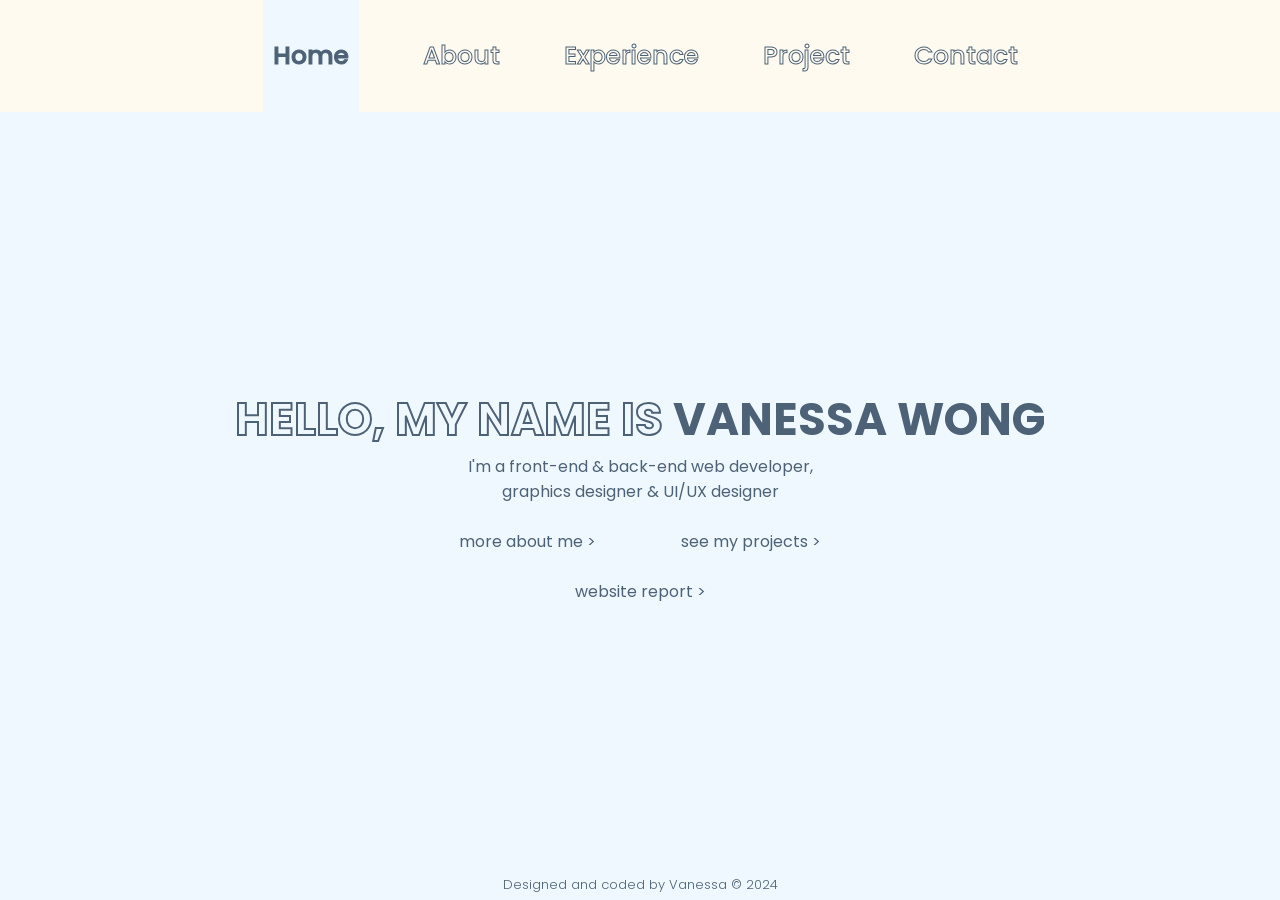
==== index.html @ fd34582d "Added entire website" ====
<!DOCTYPE html>
<html lang="en">
<head>
    <meta charset="UTF-8">
    <meta name="viewport" content="width=device-width, initial-scale=1.0">
    <title>Home</title>

    <!-- CSS files -->
    <link rel="stylesheet" href="Assets/css/style.css">
    <link rel="stylesheet" href="https://cdnjs.cloudflare.com/ajax/libs/font-awesome/6.6.0/css/all.min.css">
</head>
<body>
    <!-- navigation bar START -->
    <nav>
        <a href="#" class="active">Home</a>
        <a href="about.html">About</a>
        <a href="experience.html">Experience</a>
        <a href="project.html">Project</a>
        <a href="contact.html">Contact</a>
    </nav>
    <!-- navigation bar END -->

    <!-- home page main content START -->
    <main>
        <div class="homeContent">
            <div class="animation">
                <!-- introduction START-->
                <h1><span class="intro">HELLO, MY NAME IS</span><span class="name"> VANESSA WONG</span></h1>
                <p>I'm a front-end & back-end web developer,<br>graphics designer & UI/UX designer</p>
                <!-- introduction END-->
                <br>
                <!-- links to other pages START-->
                <div class="homeLinks">
                    <p><a href="about.html">more about me ></a></p>
                    <p><a href="project.html">see my projects ></a></p>
                </div>
                <!-- links to other pages END-->
                <br>
                <p><a href="report.html">website report ></a></p>
            </div>
        </div>
    </main>
    <!-- home page main content END -->

    <!-- footer START -->
    <footer>
        <p>Designed and coded by Vanessa &#169; 2024</p>
    </footer>
    <!-- footer END -->
</body>
</html>
---- Assets/css/style.css ----
@import url('https://fonts.googleapis.com/css2?family=Poppins:wght@100;200;300;400;500;600;700;800;900&display=swap');
*{
    font-family:'Poppins', sans-serif;
    text-decoration: none;
    margin: 0;
    padding: 0;
}
html{
    overflow-x: hidden;
}
a{
    color: inherit;
}
body{
    background-color: aliceblue;
}
::selection{
    background: white;
}
.animation{     /* animation for Home, About and Contact pages */
    animation: moving .5s ease;
}
@keyframes moving{
    from{transform: translateX(50px);opacity: 0;}
    to{transform: translateX(0px);opacity: 1;}
}
/* navigation bar START */
nav{
    width: 100%;
    padding-top: 20px;
    padding-bottom: 20px;
    align-content: center;
    position: fixed;
    left: 0;
    top: 0;
    background-color: floralwhite;
    text-align: center;
    word-spacing: 60px;
    z-index: 1;
}
nav a{      /* navigation bar pages */
    font-weight: 500;
    font-size: 15px;
    color: floralwhite;
    -webkit-text-stroke: 1px rgb(77, 98, 119);
}
nav a:hover{        /* hover effects for navigation bar pages */
    color: rgb(77, 98, 119);
    transition: all 0.3s ease;
}
nav .active{        /* applied only to active pages */
    padding-top: 40px;
    padding-bottom: 40px;
    padding-left: 10px;
    padding-right: 10px;
    background-color: aliceblue;
    color: rgb(77, 98, 119);
    -webkit-text-stroke: 1px rgb(77, 98, 119);
    cursor: auto;
}
/* navigation bar END */
/* footer START */
footer{
    width: 100%;
    position: absolute;
    bottom: 0;
    text-align: center;
    padding-bottom: 5px;
    font-size: 10px;
    font-weight: 300;
    color: rgb(77, 98, 119);
}
/* footer END */
/* home page START */
.homeContent{       /* position main content of Home page to the middle of the page */
    width: 70%;
    position: absolute;
    top: 55%;
    left: 50%;
    transform: translate(-50%, -50%);
    text-align: center;
}
.homeContent h1{
    font-size: 30px;
}
.homeContent .intro{        /* greetings */
    color: aliceblue;
    -webkit-text-stroke: 2px rgb(77, 98, 119);
}
.homeContent .name{        /* name - Vanessa Wong */
    color: rgb(77, 98, 119);
}
.homeContent p{        /* what I specialise in */
    font-weight: 400;
    color: rgb(77, 98, 119);
}
.homeContent .homeLinks{        /* links to About, Project and Report page */
    justify-content: center;
    width: 100%;
    display: grid;
    grid-template-columns: auto auto;
    column-gap: 85px;
}
.homeContent a{        /* transition for links */
    transition: all 0.3s ease;
}
.homeContent a:hover{        /* hover effects for link */
    font-weight: 600;
    text-decoration: underline;
}
/* home page END */
/* about page START */
.aboutContent{
    color: rgb(77, 98, 119);
}
.aboutContent .selfImage img{        /* self image */
    width: 180px;
    position: absolute;
    top: 11%;
    right: 0%;
    border-bottom-left-radius: 10%;
}
.aboutContent .about{        /* position for main content in About page */
    width: 50%;
    position: absolute;
    top: 60%;
    left: 50%;
    transform: translate(-50%, -50%);
    text-align: left;
}
.aboutContent .about h1{
    font-size: 30px;
}
.aboutContent .about .line{
    width: 280px;
    height: 3px;
    background-color: aliceblue;
    border: 2px solid rgb(77, 98, 119);
}
.aboutContent .aboutText{
    padding-top: 20px;
    width: 255px;
}
.aboutContent .aboutText p{
    padding-left: 30px;
    font-size: 13px;
}
/* music player START */
.aboutContent h3{        /* music player title */
    position: absolute;
    top: 61%;
    right: 78%;
    font-size: 13px;
    font-weight: 300;
}
.aboutContent .musicPlayer{
    width: 330px;
    height: 140px;
    background: floralwhite;
    box-shadow: rgb(99, 99, 99) 0px 2px 8px 0px;
    border-radius: 10px;
    position: absolute;
    top: 70%;
    right: 72%;
}
.aboutContent .musicPlayer .musicImageBox{        /* song image box */
    width: 120px;
    height: 120px;
    background: white;
    box-shadow: rgb(99, 99, 99) 0px 2px 8px 0px;
    border-radius: 5px;
    position: absolute;
    top: -20px;
    left: 20px;
    display: flex;
    z-index: 1;
    align-items: center;
    justify-content: center;
}
.aboutContent .musicPlayer .musicImageBox .musicImage{        /* container for song image  */
    width: 80px;
    height: 80px;
    box-shadow: rgba(69, 166, 155, 0.15) 0px 5px 15px 0px;
    border-radius: 100%;
}
.aboutContent .musicPlayer .musicImageBox .musicImage img{        /* song image */
    width: 100%;
    height: 100%;
    border-radius: 100%;
}
.aboutContent .musicPlayer .musicImageBox .musicImage.img-rotate{        /* song image rotation animation */
    animation: rotate 3s linear infinite;
}
@keyframes rotate{
    0%{
        transform: rotate(0deg);
    }
    100%{
        transform: rotate(360deg);
    }
}
.aboutContent .musicPlayer .musicImageBox .centerDot{
    width: 15px;
    height: 15px;
    background: white;
    border-radius: 100%;
    position: absolute;
    top: 50%;
    left: 50%;
    transform: translate(-50%, -50%);
    z-index: 1;
}
.aboutContent .musicPlayer .musicDetails{
    position: absolute;
    right: 0;
    width: 170px;
    height: 70px;
    padding: 5px;
    padding-left: 10px;
}
.aboutContent .musicPlayer .musicDetails .artistName{
    font-size: 10px;
    position: relative;
    top: 5px;
}
.aboutContent .musicPlayer .musicDetails .musicName{
    font-size: 8px;
    white-space: nowrap;
    margin-top: 2px;
    position: relative;
    top: 3px;
}
.aboutContent .musicPlayer .musicDetails .progressArea{
    width: 160px;
    height: 4px;
    background: white;
    border-radius: 5px;
    margin-top: 17px;
    cursor: pointer;
}
.aboutContent .musicPlayer .musicDetails .progressArea .progressBar{
    width: 0%;
    height: 4px;
    background: rgb(77, 98, 119);
    border-radius: 5px;
}
.aboutContent .musicPlayer .musicDetails .currentTime,
.aboutContent .musicPlayer .musicDetails .totalTime{
    font-size: 8px;
    position: relative;
    top: -5px;
}
.aboutContent .musicPlayer .musicDetails .totalTime{
    left: 124px;
}
.aboutContent .musicPlayer .btnsBox{        /* container for play/pause, back and next buttons  */
    position: absolute;
    bottom: 0;
    width: 100%;
    height: 60px;
    border-radius: 10px;
    background: white;
}
.aboutContent .musicPlayer .btnsBox .btns{
    width: 145px;
    display: flex;
    align-items: center;
    position: absolute;
    right: 20px;
    bottom: 10px;
}
.aboutContent .musicPlayer .btnsBox .btns button{        /* play/pause, back and next buttons */
    all: unset;
    margin-left: 6px;
    width: 40px;
    height: 40px;
    background: rgb(77, 98, 119);
    border-radius: 7px;
    color: white;
    cursor: pointer;
    overflow: hidden;
    display: flex;
    align-items: center;
    justify-content: center;
}
.aboutContent .musicPlayer .btnsBox .btns button:nth-child(1),        /* next button */
.aboutContent .musicPlayer .btnsBox .btns button:nth-child(3){         /* back button */
    background: none;
    color: rgb(77, 98, 119);
    cursor: pointer;
}
.aboutContent .musicPlayer .btnsBox .btns button:nth-child(1){        /* back button */
    position: relative;
    left: -10px;
}
.aboutContent .musicPlayer .btnsBox .btns button:nth-child(3){        /* next button */
    position: relative;
    left: 10px;
}
/* music player END */
/* about page END */
/* experience page START */
.experienceContent{        /* position for main content in Experience page */
    height: 340px;
    width: 550px;
    background-color: floralwhite;
    padding: 20px;
    border-radius: 10px;
    box-shadow: rgb(99, 99, 99) 0px 2px 8px 0px;
    position: absolute;
    top: 60%;
    left: 50%;
    transform: translate(-50%, -50%);
}
.experienceContent .tabBox{        /* container for EDUCATION & WORK tabs */
    padding-bottom: 10px;
    width: 100px;
    display: grid;
    grid-template-columns: auto auto;
    column-gap: 40px;
}
.experienceContent .tabBox .tabBtn{        /* EDUCATION & WORK tabs */
    font-size: 16px;
    font-weight: 600;
    color: floralwhite;
    -webkit-text-stroke: 1px rgb(77, 98, 119);
    background: none;
    border: none;
    padding: 10px;
    cursor: pointer;
}
.experienceContent .tabBox .tabBtn:hover{         /* hover effects for EDUCATION & WORK tabs */
    color: rgb(77, 98, 119);
    transition: all 0.3s ease;
}
.experienceContent .tabBox .tabBtn.active{        /* applied only to active tabs */
    color: rgb(77, 98, 119);
    cursor: auto;
    transition: all 0.3s ease;
}
.experienceContent .line{
    width: 550px;
    height: 1px;
    background-color: rgba(77, 98, 119, 0.5);
}
.experienceContent .textBox{        /* container for content of tabs  */
    padding-top: 20px;
}
.experienceContent .textBox .text{
    display: none;        /* hide content of inactive tab */
    animation: moving .5s ease;        /* animation for text content in main content of Experience page */
}
@keyframes moving{
    from{transform: translateX(50px);opacity: 0;}
    to{transform: translateX(0px);opacity: 1;}
}
.experienceContent .textBox .text.active{        /* display content of active tab */
    display: block;
    text-align: left;
}
.experienceContent .textBox .text table tr td{
    padding-bottom: 25px;
}
.experienceContent .textBox .text table tr td p{
    color: rgb(77, 98, 119);
}
.experienceContent .textBox .text .year{
    width: 75px;
    font-size: 13px;
}
.experienceContent .textBox .text .type{
    font-size: 9px;
}
.experienceContent .textBox .text .course,
.experienceContent .textBox .text .company{
    width: 270px;
    font-weight: 700;
    font-size: 13px;
}
.experienceContent .textBox .text .school,
.experienceContent .textBox .text .position{
    font-size: 10px;
}
.experienceContent .textBox .text table tr td .langauge{
    width: 195px;
    padding-bottom: 3px;
    display: flex;
    justify-content: space-between;
}
.experienceContent .textBox .text table tr td .langauge p{
    width: 40px;
    text-align: center;
    padding: 4px;
    border-radius: 5px;
    border: 1.5px solid rgb(77, 98, 119);
    font-size: 10px;
}
.experienceContent .textBox .text table tr td .tool{
    width: 123px;
    display: flex;
    justify-content: space-between;
}
.experienceContent .textBox .text table tr td .tool p{
    width: 40px;
    text-align: center;
    padding: 4px;
    border-radius: 5px;
    border: 1.5px solid rgb(77, 98, 119);
    font-size: 10px;
}
/* experience page END */
/* project page START */
.projectContent{        /* position of main content in Project page */
    height: 380px;
    width: 90%;
    display: grid;
    grid-template-columns: auto auto;
    column-gap: 20px;
    position: absolute;
    top: 60%;
    left: 50%;
    transform: translate(-50%, -50%);
}
.projectContent .tabBox .tabBtn{        /* projects tabs */
    width: 120px;
    background-color: floralwhite;
    border-top-left-radius: 10px;
    border-bottom-left-radius: 10px;
    box-shadow: rgb(99, 99, 99) 0px 2px 8px 0px;
    font-size: 12px;
    font-weight: 600;
    text-align: left;
    color: floralwhite;
    -webkit-text-stroke: 1px rgb(77, 98, 119);
    border: none;
    padding: 10px;
    cursor: pointer;
}
.projectContent .tabBox .tabBtn:hover{        /* hover effects for projects tabs */
    color: rgb(77, 98, 119);
    transition: all 0.3s ease;
}
.projectContent .tabBox .tabBtn.active{        /* applied only to active tabs */
    color: rgb(77, 98, 119);
    cursor: auto;
    transition: all 0.3s ease;
}
.projectContent .textBox{        /* container for content of tabs */
    width: 402px;
    background-color: floralwhite;
    box-shadow: rgb(99, 99, 99) 0px 2px 8px 0px;
    padding: 10px;
    color: rgb(77, 98, 119);
    max-height: 360px;
    overflow-y: scroll;
    overflow-x: hidden;
}
.projectContent .textBox p{
    font-size: 11px;
}
.projectContent .textBox .text{
    display: none;        /* hide content of inactive tab */
    animation: moving .5s ease;        /* animation for text content in main content of Project page */
}
@keyframes moving{
    from{transform: translateX(50px);opacity: 0;}
    to{transform: translateX(0px);opacity: 1;}
}
.projectContent .textBox .text.active{        /* display content of active tab */
    display: block;
    text-align: left;
}
.projectContent .textBox .text table td{
    width: 223px;
}
.projectContent .textBox .text table .header{
    font-weight: 700;
}
.projectContent .textBox .text table tr a{
    text-decoration: underline;
}
.projectContent .textBox .text .explanation{
    padding-top: 20px;
    padding-bottom: 20px;
}
.projectContent .textBox .text .projectDetail{
    display: flex;
    justify-content: space-between;
    padding-bottom: 20px;
}
.projectContent .textBox .text .projectDetail img{
    width: 300px;
}
/* project page END */
/* contact page START */
.contactContent{        /* position of main content in Contact page */
    width: 60%;
    position: absolute;
    top: 58%;
    left: 50%;
    transform: translate(-50%, -50%);
    color: rgb(77, 98, 119);
}
.contactContent h1{
    text-align: left;
    font-size: 30px;
}
.contactContent .line{
    background-color: aliceblue;
    width: 400px;
    height: 3px;
    border: 2px solid rgb(77, 98, 119);
}
.contactContent .contactWays h2{
    font-size: 16px;
}
.contactContent .contactWays p{
    font-size: 12px;
}
.contactContent .contactWays .contactDetails .contactSocials{
    padding-top: 20px;
}
.contactContent .contactWays .contactDetails .contactSocials i{
    padding-right: 15px;
    padding-bottom: 20px;
    font-size: 26px;
}
/* contact form START */
.contactContent .contactWays .contactMessage form .formControl{        /* details and message inputs */
    border-radius: 15px;
    background-color: floralwhite;
    border: 1px solid rgb(77, 98, 119);
    padding: 5px;
    font-size: 12px;
}
.contactContent .contactWays .contactMessage form .formControl:focus{        /* focus effect for inputs */
    box-shadow: 0 0 20px rgba(48, 46, 77, 0.15);
}
.contactContent .contactWays .contactMessage form .senderDetails{
    display: grid;
    grid-template-columns: auto auto;
    column-gap: 5px;
    padding-bottom: 5px;
}
.contactContent .contactWays .contactMessage form .senderDetails input{        /* name & email inputs */
    width: 180px;
    height: 24px;
}
.contactContent .contactWays .contactMessage form .textareaSpace{
    height: 90px;
}
.contactContent .contactWays .contactMessage form .textareaSpace textarea{        /* message input */
    width: 375px;
    min-width: 375px;
    max-width: 375px;
    height: 24px;
    min-height: 24px;
    max-height: 74px;
}
.contactContent .contactWays .contactMessage form button{        /* "Send Message" button" */
    padding: 8px;
    cursor: pointer;
    background-color: aliceblue;
    border: 1px solid rgb(77, 98, 119);
    border-radius: 10px;
    color: rgb(77, 98, 119);
    font-size: 11px;
    transition: all 0.3s ease;
}
.contactContent .contactWays .contactMessage form button:hover{        /* hover effect for "Send Message" button */
    box-shadow: 0 0 20px rgba(48, 46, 77, 0.15);
}
/* contact form END */
/* contact page END */
/* report page START */
.reportContent{        /* position of main content in Report page */
    height: 380px;
    width: 90%;
    color: rgb(77, 98, 119);
    display: grid;
    grid-template-columns: auto auto;
    column-gap: 20px;
    position: absolute;
    top: 60%;
    left: 50%;
    transform: translate(-50%, -50%);
}
.reportContent .tabBox{     /* report tabs */
    width: 210px;
    background-color: floralwhite;
    border-top-left-radius: 10px;
    border-bottom-left-radius: 10px;
    box-shadow: rgb(99, 99, 99) 0px 2px 8px 0px;
    padding: 10px;
    display: flex;
    flex-direction: column;
    justify-content: space-between;
}
.reportContent .tabBox p{
    font-size: 18px;
    font-weight: 600;
    color: floralwhite;
    -webkit-text-stroke: 1px rgb(77, 98, 119);
}
.reportContent .tabBox p:hover{       /* hover effects for report tabs */
    color: rgb(77, 98, 119);
    transition: all 0.3s ease;
}
.reportContent .textBox{        /* container for content of tabs */
    width: 902px;
    background-color: floralwhite;
    box-shadow: rgb(99, 99, 99) 0px 2px 8px 0px;
    padding: 10px;
    max-height: 360px;
    overflow-y: scroll;
    overflow-x: hidden;
    scroll-behavior: smooth;
}
.reportContent .textBox a{
    text-decoration: underline;
}
.reportContent .textBox video{
    width: 600px;
}
.reportContent .textBox img{
    width: 600px;
}
.reportContent .textBox .websiteImages .headers,
.reportContent .textBox .websiteImages .singleRow{
    display: flex;
}
.reportContent .textBox .websiteImages .headers h2{
    width: 475px;
    text-align: center;
}
.reportContent .textBox .websiteImages h3,
.reportContent .textBox .websiteImages h4{
    text-align: center;
}
.reportContent .textBox .websiteImages .singleRow{
    justify-content: space-between;
}
.reportContent .textBox .singleRow img{
    width: 440px;
}
/* report page END */
/* website's responsiveness START */
@media (min-width: 900px){        /* when screen size is bigger than 840px */
    nav{                          /* or in original screen size, */
        padding-top: 37px;        /* increase website size */
        padding-bottom: 37px;
    }
    nav a{
       font-size: 25px;
    }
    footer{
        font-size: 13px;
    }
    .homeContent h1{
        font-size: 45px;
    }
    .aboutContent .selfImage img{        /* self image */
        width: 280px;
        top: 19%;
    }
    .aboutContent .about h1{
        font-size: 45px;
    }
    .aboutContent .about .line{
        width: 550px;
    }
    .aboutContent .aboutText{
        width: 530px;
    }
    .aboutContent .aboutText p{
        padding-left: 60px;
        font-size: 16px;
    }
    .aboutContent h3{        /* music player title */
        right: 85.5%;
        font-size: 16px;
    }
    .experienceContent{        /* position for main content in Experience page */
        width: 750px;
    }
    .experienceContent .tabBox .tabBtn{        /* EDUCATION & WORK tabs */
        font-size: 18px;
    }
    .experienceContent .line{
        width: 750px;
    }
    .experienceContent .textBox .text .year{
        width: 120px;
        font-size: 16px;
    }
    .experienceContent .textBox .text .type{
        font-size: 10px;
    }
    .experienceContent .textBox .text .course,
    .experienceContent .textBox .text .company{
        width: 350px;
        font-size: 16px;
    }
    .experienceContent .textBox .text .school,
    .experienceContent .textBox .text .position{
        font-size: 13px;
    }
    .experienceContent .textBox .text table tr td .langauge{
        width: 272px;
    }
    .experienceContent .textBox .text table tr td .langauge p{
        width: 57px;
        font-size: 13px;
    }
    .experienceContent .textBox .text table tr td .tool{
        width: 170px;
        display: flex;
        justify-content: space-between;
    }
    .experienceContent .textBox .text table tr td .tool p{
        width: 57px;
        font-size: 13px;
    }
    .projectContent .tabBox .tabBtn{        /* projects tabs */
        width: 230px;
        font-size: 18px;
    }
    .projectContent .textBox{        /* container for content of tabs */
        width: 902px;
    }
    .projectContent .textBox p{
        font-size: 16px;
    }
    .projectContent .textBox .text .projectDetail img{
        width: 600px;
    }
    .contactContent h1{
        font-size: 45px;
    }
    .contactContent .line{
        width: 768px;
    }
    .contactContent .contactWays{        /* ways to get in touch - email, socials or message */
        width: 768px;
        padding-top: 20px;
        display: grid;
        grid-template-columns: auto auto;
        column-gap: 30px;
    }
    .contactContent .contactWays h2{
        font-size: 20px;
    }
    .contactContent .contactWays p{
        font-size: 16px;
    }
    .contactContent .contactWays .contactDetails .contactSocials i{
        padding-right: 20px;
        font-size: 30px;
    }
    .contactContent .contactWays .contactMessage form .formControl{        /* details and message inputs */
        font-size: 16px;
    }
    .contactContent .contactWays .contactMessage form .senderDetails{
        padding-bottom: 5px;
    }
    .contactContent .contactWays .contactMessage form .senderDetails input{        /* name & email inputs */
        width: 222px;
        height: 30px;
    }
    .contactContent .contactWays .contactMessage form .textareaSpace textarea{        /* message input */
        width: 460px;
        min-width: 460px;
        max-width: 460px;
        height: 30px;
        min-height: 30px;
        max-height: 73px;
    }
    .contactContent .contactWays .contactMessage form button{        /* "Send Message" button" */
        font-size: 13px;
    }
}
@media (max-width: 600px){        /* when screen size is smaller than 600px, */
    nav{                          /* decrease website size */
        padding-top: 15px;
        padding-bottom: 15px;
    }
    nav a{
       font-size: 11px;
    }
    .homeContent h1{
        font-size: 19px;
    }
    .homeContent p{
        font-size: 15px;
    }
    .aboutContent .selfImage img{        /* self image */
        width: 150px;
        top: 9%;
    }
    .aboutContent .about h1{
        font-size: 19px;
    }
    .aboutContent .about .line{
        width: 200px;
    }
    .aboutContent .aboutText{
        width: 185px;
    }
    .aboutContent .aboutText p{
        padding-left: 25px;
        font-size: 11px;
    }
    .aboutContent h3{        /* music player title */
        top: 64%;
        right: 80%;
        font-size: 10px;
    }
    .experienceContent{        /* position for main content in Experience page */
        width: 450px;
    }
    .experienceContent .tabBox .tabBtn{        /* EDUCATION & WORK tabs */
        font-size: 14px;
    }
    .experienceContent .line{
        width: 450px;
    }
    .experienceContent .textBox .text .year{
        width: 60px;
        font-size: 10px;
    }
    .experienceContent .textBox .text .type{
        font-size: 7px;
    }
    .experienceContent .textBox .text .course,
    .experienceContent .textBox .text .company{
        width: 210px;
        font-size: 10px;
    }
    .experienceContent .textBox .text .school,
    .experienceContent .textBox .text .position{
        font-size: 8px;
    }
    .experienceContent .textBox .text table tr td .langauge{
        width: 170px;
    }
    .experienceContent .textBox .text table tr td .langauge p{
        width: 35px;
        font-size: 8px;
    }
    .experienceContent .textBox .text table tr td .tool{
        width: 108px;
    }
    .experienceContent .textBox .text table tr td .tool p{
        width: 35px;
        font-size: 8px;
    }
    .projectContent .tabBox .tabBtn{        /* projects tabs */
        width: 90px;
        font-size: 10px;
    }
    .projectContent .textBox{        /* container for content of tabs */
        width: 342px;
    }
    .projectContent .textBox p{
        font-size: 9px;
    }
    .projectContent .textBox .text .projectDetail img{
        width: 237px;
    }
}
/* website's responsiveness END */
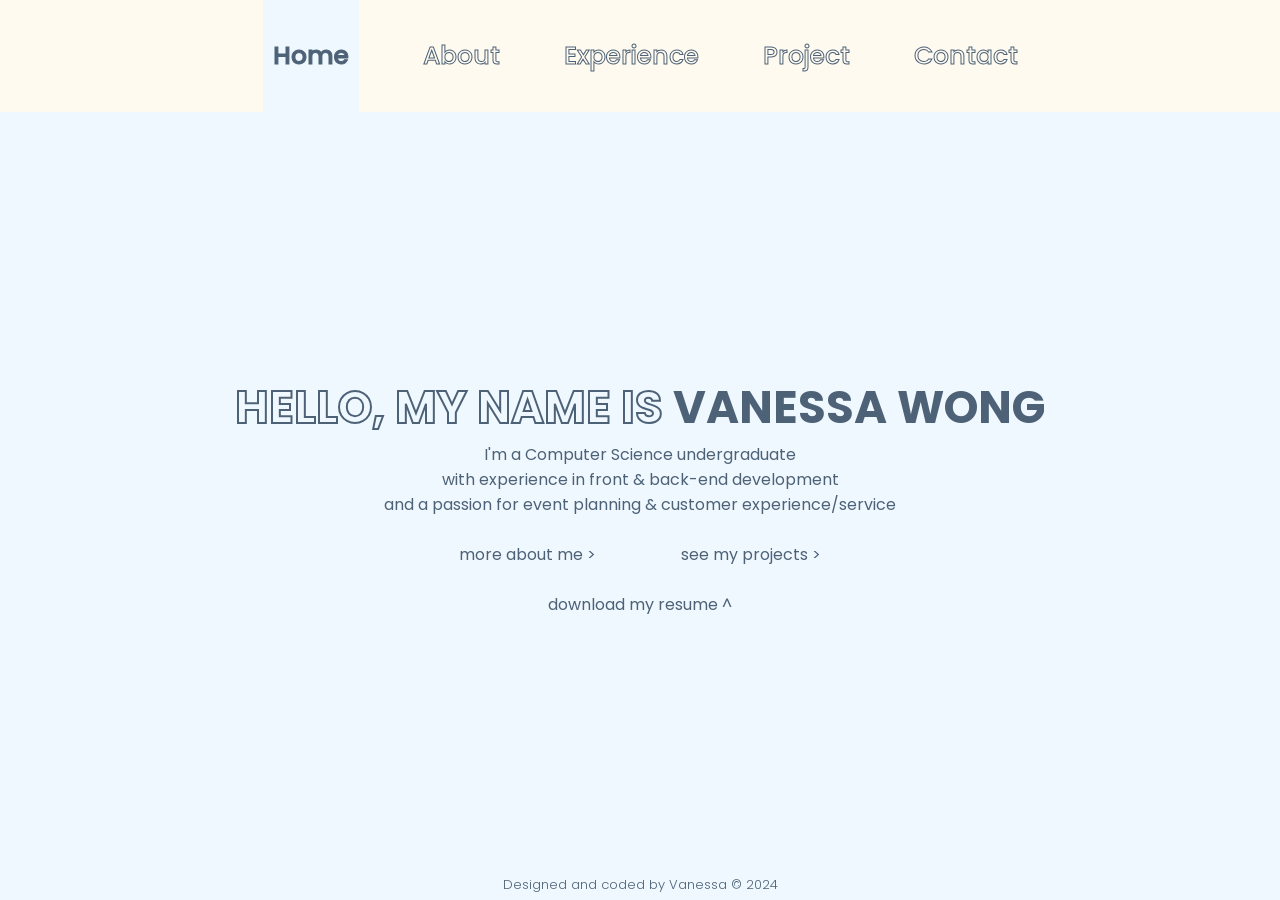
==== commit fd72a631: "Updated index.html with downloadable resume & edited intro" ====
--- a/index.html
+++ b/index.html
@@ -26,7 +26,11 @@
             <div class="animation">
                 <!-- introduction START-->
                 <h1><span class="intro">HELLO, MY NAME IS</span><span class="name"> VANESSA WONG</span></h1>
-                <p>I'm a front-end & back-end web developer,<br>graphics designer & UI/UX designer</p>
+                <p>
+                    I'm a Computer Science undergraduate<br>
+                    with experience in front & back-end development<br>
+                    and a passion for event planning & customer experience/service
+                </p>
                 <!-- introduction END-->
                 <br>
                 <!-- links to other pages START-->
@@ -36,7 +40,7 @@
                 </div>
                 <!-- links to other pages END-->
                 <br>
-                <p><a href="report.html">website report ></a></p>
+                <p><a href="Assets/VanessaWong_resume.pdf" download>download my resume ^</a></p>
             </div>
         </div>
     </main>
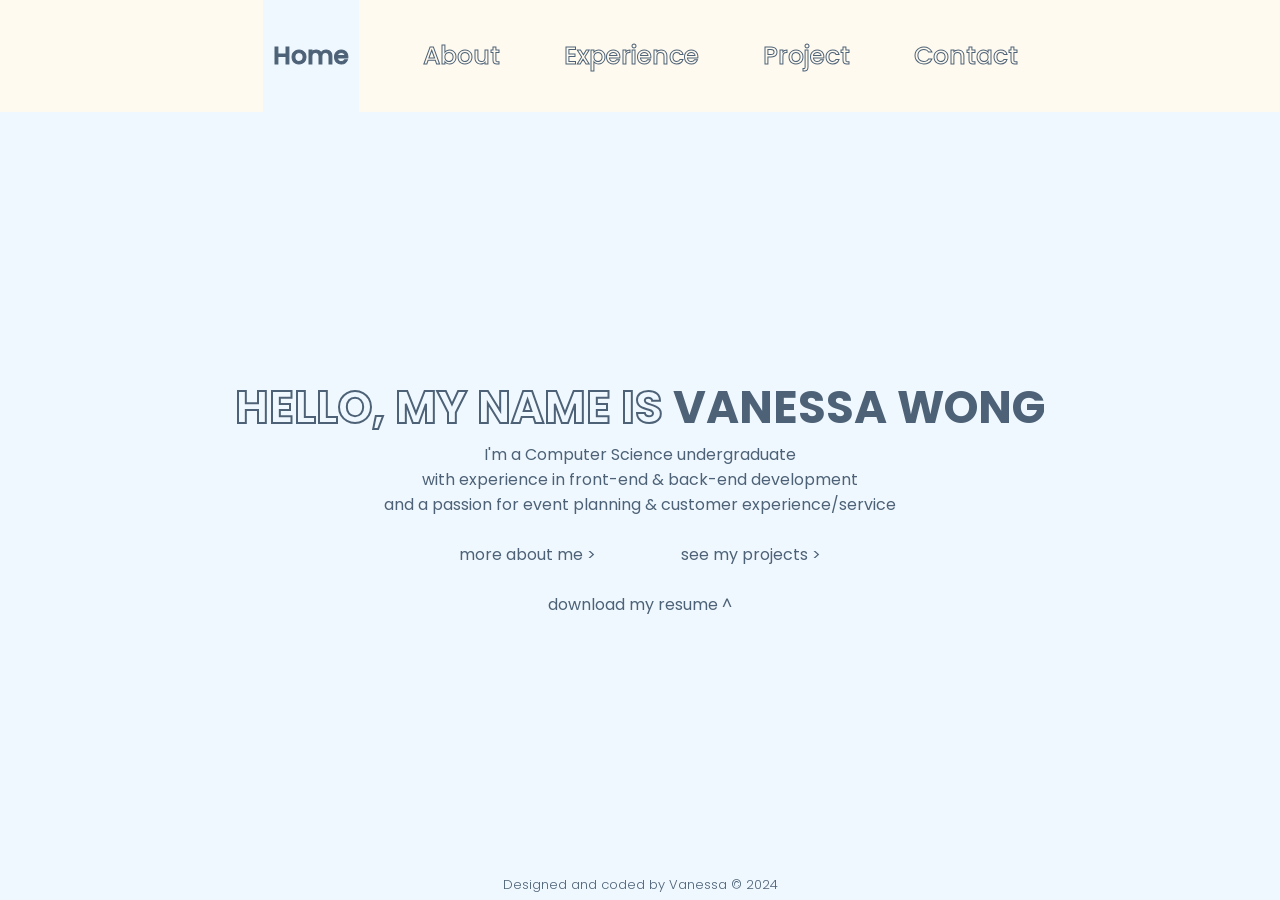
==== commit da45a23e: "Updated intro on index.html and about.html" ====
--- a/index.html
+++ b/index.html
@@ -28,7 +28,7 @@
                 <h1><span class="intro">HELLO, MY NAME IS</span><span class="name"> VANESSA WONG</span></h1>
                 <p>
                     I'm a Computer Science undergraduate<br>
-                    with experience in front & back-end development<br>
+                    with experience in front-end & back-end development<br>
                     and a passion for event planning & customer experience/service
                 </p>
                 <!-- introduction END-->
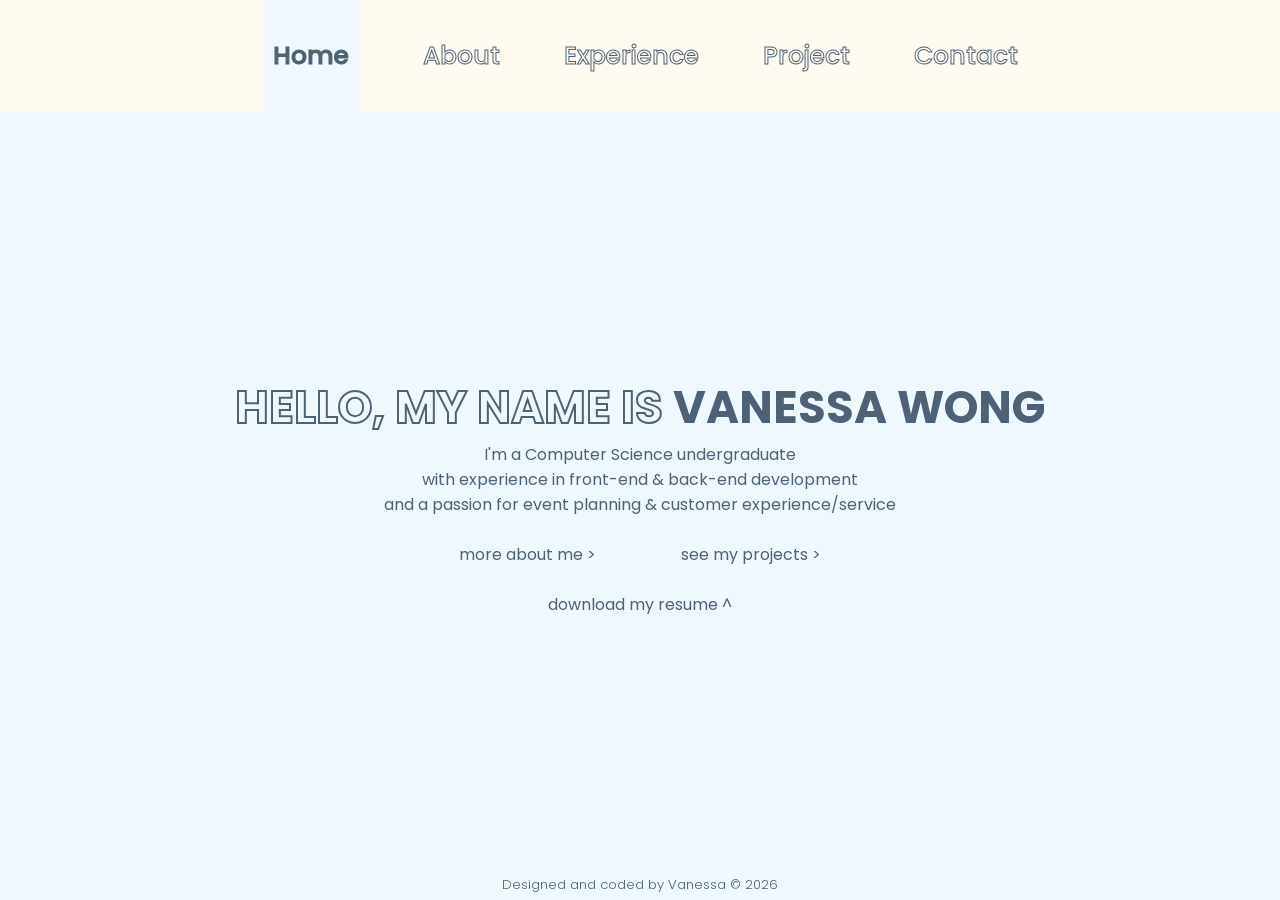
==== commit 4b41b3cb: "Updated all pages' year in footer" ====
--- a/index.html
+++ b/index.html
@@ -48,7 +48,7 @@
 
     <!-- footer START -->
     <footer>
-        <p>Designed and coded by Vanessa &#169; 2024</p>
+        <p>Designed and coded by Vanessa &#169; 2026</p>
     </footer>
     <!-- footer END -->
 </body>
